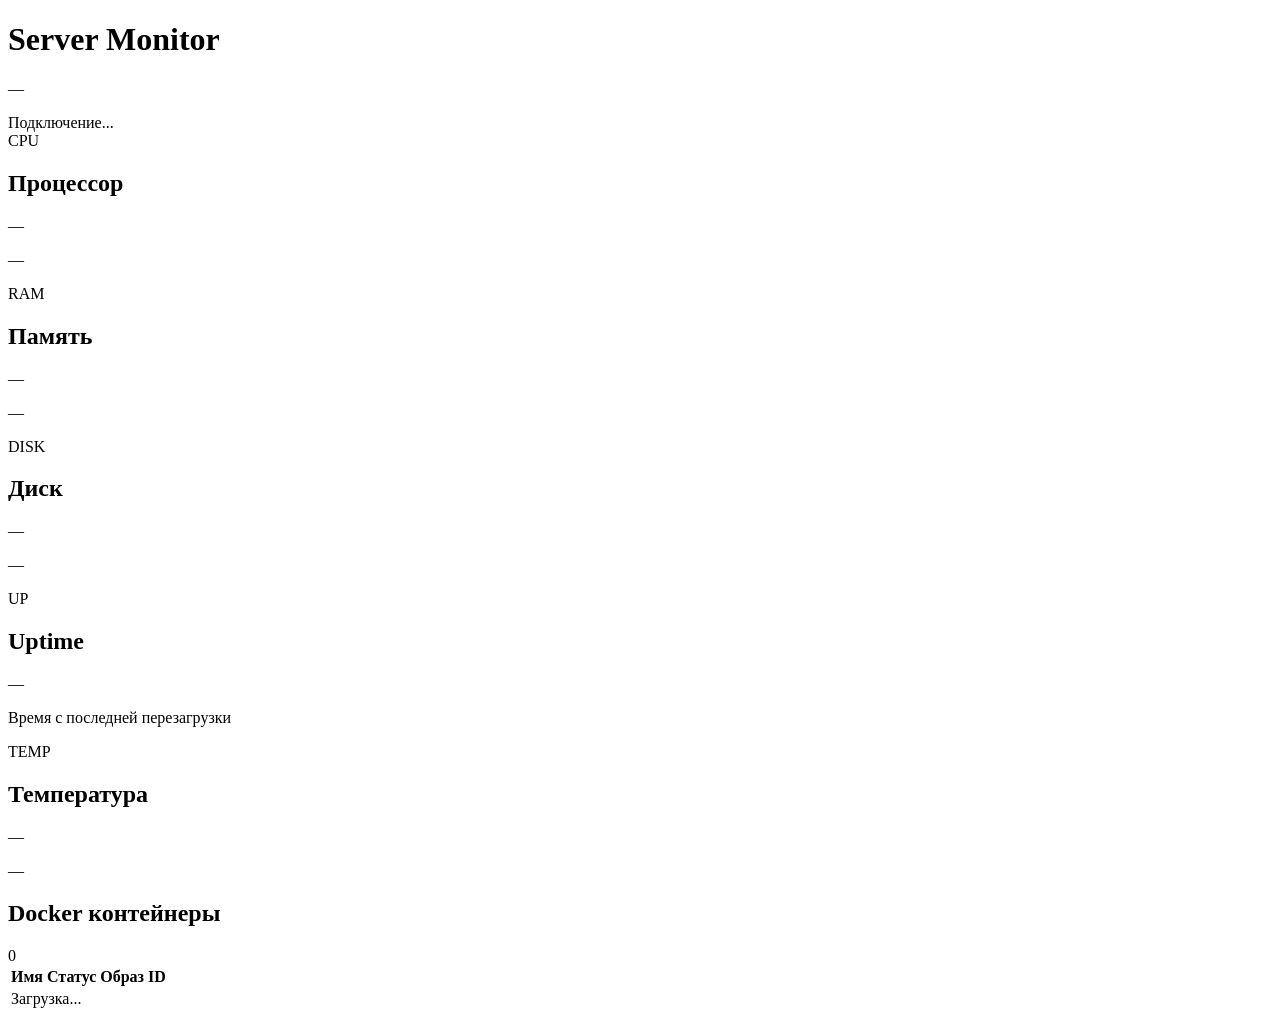
==== server-monitor/frontend/index.html @ d9b339ae "add server monitoring dashboard" ====
<!DOCTYPE html>
<html lang="ru">
<head>
  <meta charset="UTF-8">
  <meta name="viewport" content="width=device-width, initial-scale=1.0">
  <title>Server Monitor</title>
  <link rel="stylesheet" href="/static/css/style.css">
</head>
<body>
  <div class="dashboard">
    <header class="header">
      <div class="header__left">
        <h1 class="header__title">Server Monitor</h1>
        <p class="header__hostname" id="hostname">—</p>
      </div>
      <div class="header__right">
        <span class="status-dot" id="status-dot"></span>
        <span class="header__status" id="connection-status">Подключение...</span>
        <span class="header__updated" id="last-updated"></span>
      </div>
    </header>

    <section class="metrics-grid">
      <article class="metric-card" id="card-cpu">
        <div class="metric-card__header">
          <span class="metric-card__icon">CPU</span>
          <h2 class="metric-card__title">Процессор</h2>
        </div>
        <div class="metric-card__value" id="cpu-value">—</div>
        <div class="progress">
          <div class="progress__bar" id="cpu-bar"></div>
        </div>
        <p class="metric-card__meta" id="cpu-meta">—</p>
      </article>

      <article class="metric-card" id="card-ram">
        <div class="metric-card__header">
          <span class="metric-card__icon">RAM</span>
          <h2 class="metric-card__title">Память</h2>
        </div>
        <div class="metric-card__value" id="ram-value">—</div>
        <div class="progress">
          <div class="progress__bar" id="ram-bar"></div>
        </div>
        <p class="metric-card__meta" id="ram-meta">—</p>
      </article>

      <article class="metric-card" id="card-disk">
        <div class="metric-card__header">
          <span class="metric-card__icon">DISK</span>
          <h2 class="metric-card__title">Диск</h2>
        </div>
        <div class="metric-card__value" id="disk-value">—</div>
        <div class="progress">
          <div class="progress__bar" id="disk-bar"></div>
        </div>
        <p class="metric-card__meta" id="disk-meta">—</p>
      </article>

      <article class="metric-card metric-card--info" id="card-uptime">
        <div class="metric-card__header">
          <span class="metric-card__icon">UP</span>
          <h2 class="metric-card__title">Uptime</h2>
        </div>
        <div class="metric-card__value metric-card__value--large" id="uptime-value">—</div>
        <p class="metric-card__meta">Время с последней перезагрузки</p>
      </article>

      <article class="metric-card metric-card--info" id="card-temp">
        <div class="metric-card__header">
          <span class="metric-card__icon">TEMP</span>
          <h2 class="metric-card__title">Температура</h2>
        </div>
        <div class="metric-card__value metric-card__value--large" id="temp-value">—</div>
        <p class="metric-card__meta" id="temp-meta">—</p>
      </article>
    </section>

    <section class="docker-section">
      <div class="docker-section__header">
        <h2 class="docker-section__title">Docker контейнеры</h2>
        <span class="docker-section__count" id="docker-count">0</span>
      </div>
      <div class="table-wrap">
        <table class="docker-table">
          <thead>
            <tr>
              <th>Имя</th>
              <th>Статус</th>
              <th>Образ</th>
              <th>ID</th>
            </tr>
          </thead>
          <tbody id="docker-tbody">
            <tr>
              <td colspan="4" class="docker-table__empty">Загрузка...</td>
            </tr>
          </tbody>
        </table>
      </div>
      <p class="docker-error" id="docker-error" hidden></p>
    </section>
  </div>

  <script src="/static/js/app.js"></script>
</body>
</html>
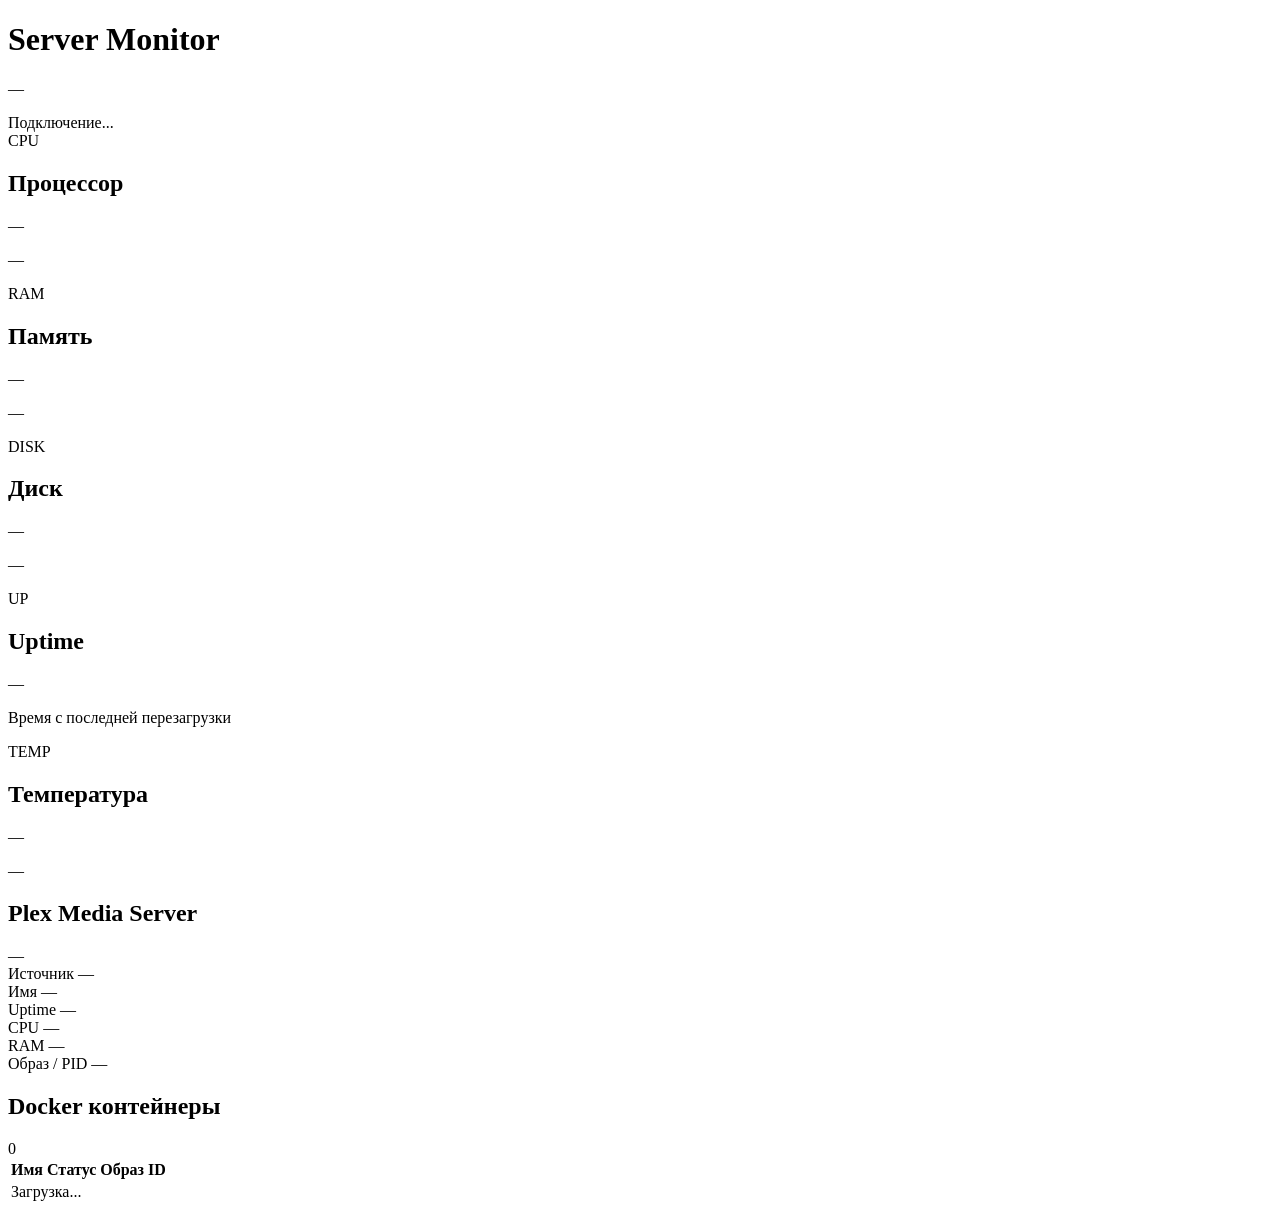
==== commit 1a26da0a: "add plex monitoring" ====
--- a/server-monitor/frontend/index.html
+++ b/server-monitor/frontend/index.html
@@ -76,6 +76,40 @@
       </article>
     </section>
 
+    <section class="plex-section" id="plex-section">
+      <div class="plex-section__header">
+        <h2 class="plex-section__title">Plex Media Server</h2>
+        <span class="status-badge" id="plex-status-badge">—</span>
+      </div>
+      <div class="plex-grid" id="plex-grid">
+        <div class="plex-stat">
+          <span class="plex-stat__label">Источник</span>
+          <span class="plex-stat__value" id="plex-source">—</span>
+        </div>
+        <div class="plex-stat">
+          <span class="plex-stat__label">Имя</span>
+          <span class="plex-stat__value" id="plex-name">—</span>
+        </div>
+        <div class="plex-stat">
+          <span class="plex-stat__label">Uptime</span>
+          <span class="plex-stat__value" id="plex-uptime">—</span>
+        </div>
+        <div class="plex-stat">
+          <span class="plex-stat__label">CPU</span>
+          <span class="plex-stat__value" id="plex-cpu">—</span>
+        </div>
+        <div class="plex-stat">
+          <span class="plex-stat__label">RAM</span>
+          <span class="plex-stat__value" id="plex-ram">—</span>
+        </div>
+        <div class="plex-stat">
+          <span class="plex-stat__label">Образ / PID</span>
+          <span class="plex-stat__value" id="plex-extra">—</span>
+        </div>
+      </div>
+      <p class="plex-empty" id="plex-empty" hidden>Plex не найден (контейнер plex/plexmediaserver или сервис plexmediaserver)</p>
+    </section>
+
     <section class="docker-section">
       <div class="docker-section__header">
         <h2 class="docker-section__title">Docker контейнеры</h2>
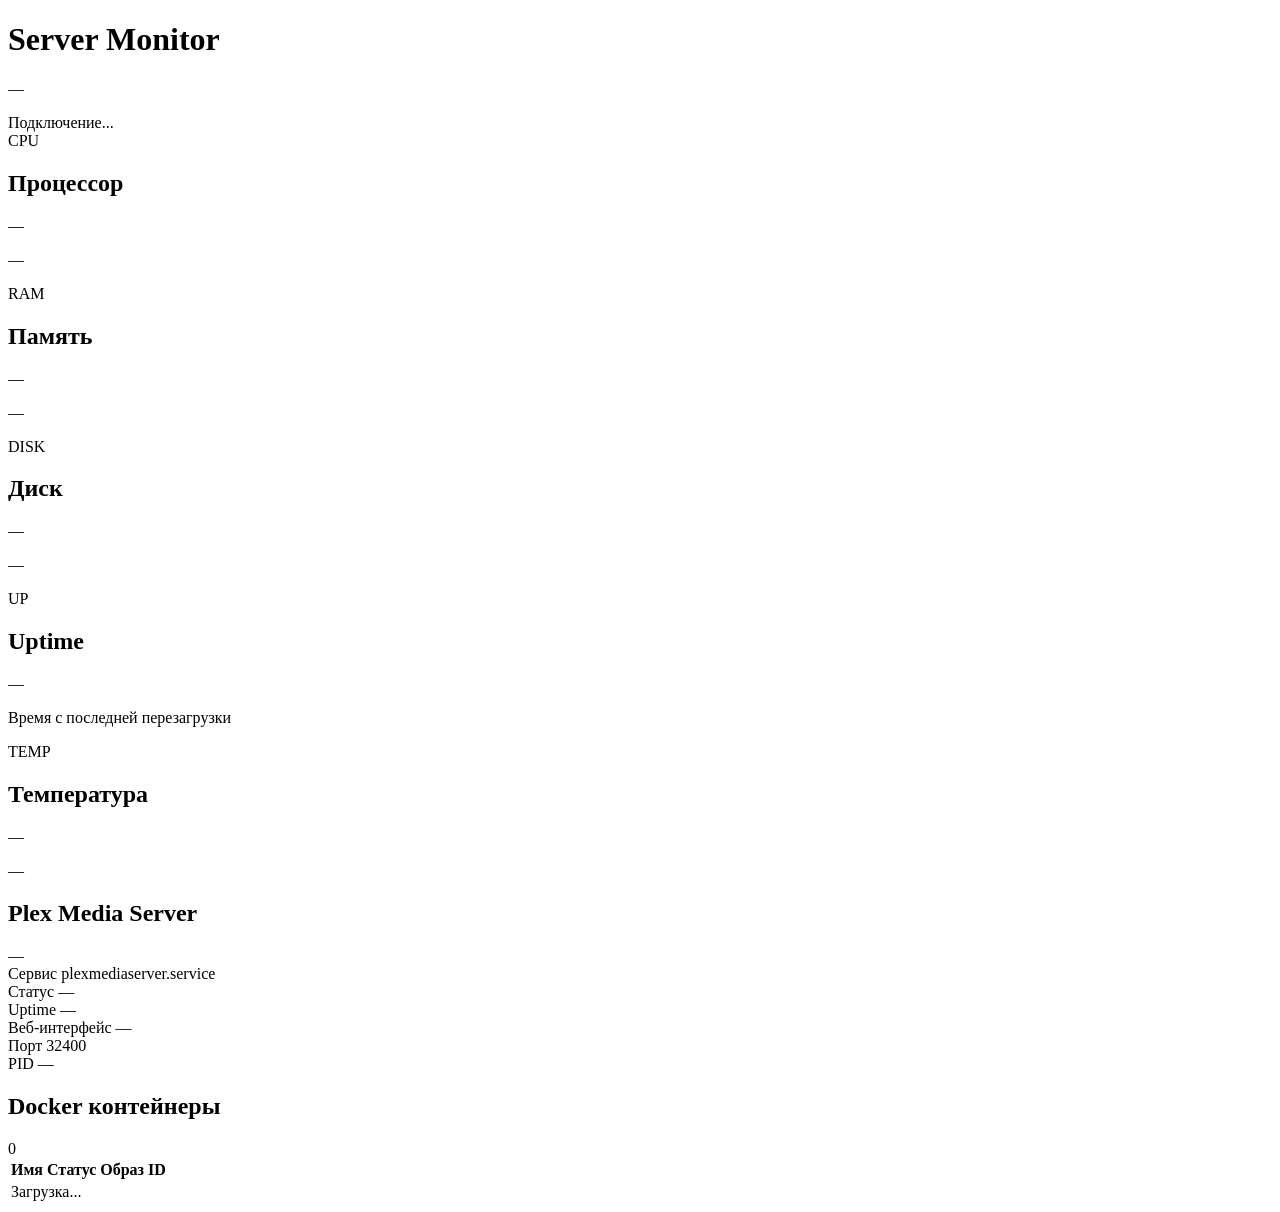
==== commit a7df4713: "add plex monitoring v2" ====
--- a/server-monitor/frontend/index.html
+++ b/server-monitor/frontend/index.html
@@ -83,31 +83,31 @@
       </div>
       <div class="plex-grid" id="plex-grid">
         <div class="plex-stat">
-          <span class="plex-stat__label">Источник</span>
-          <span class="plex-stat__value" id="plex-source">—</span>
+          <span class="plex-stat__label">Сервис</span>
+          <span class="plex-stat__value" id="plex-service">plexmediaserver.service</span>
         </div>
         <div class="plex-stat">
-          <span class="plex-stat__label">Имя</span>
-          <span class="plex-stat__value" id="plex-name">—</span>
+          <span class="plex-stat__label">Статус</span>
+          <span class="plex-stat__value" id="plex-status">—</span>
         </div>
         <div class="plex-stat">
           <span class="plex-stat__label">Uptime</span>
           <span class="plex-stat__value" id="plex-uptime">—</span>
         </div>
         <div class="plex-stat">
-          <span class="plex-stat__label">CPU</span>
-          <span class="plex-stat__value" id="plex-cpu">—</span>
+          <span class="plex-stat__label">Веб-интерфейс</span>
+          <span class="plex-stat__value" id="plex-web">—</span>
         </div>
         <div class="plex-stat">
-          <span class="plex-stat__label">RAM</span>
-          <span class="plex-stat__value" id="plex-ram">—</span>
+          <span class="plex-stat__label">Порт</span>
+          <span class="plex-stat__value" id="plex-port">32400</span>
         </div>
         <div class="plex-stat">
-          <span class="plex-stat__label">Образ / PID</span>
-          <span class="plex-stat__value" id="plex-extra">—</span>
+          <span class="plex-stat__label">PID</span>
+          <span class="plex-stat__value" id="plex-pid">—</span>
         </div>
       </div>
-      <p class="plex-empty" id="plex-empty" hidden>Plex не найден (контейнер plex/plexmediaserver или сервис plexmediaserver)</p>
+      <p class="plex-empty" id="plex-empty" hidden>Сервис plexmediaserver.service не найден</p>
     </section>
 
     <section class="docker-section">
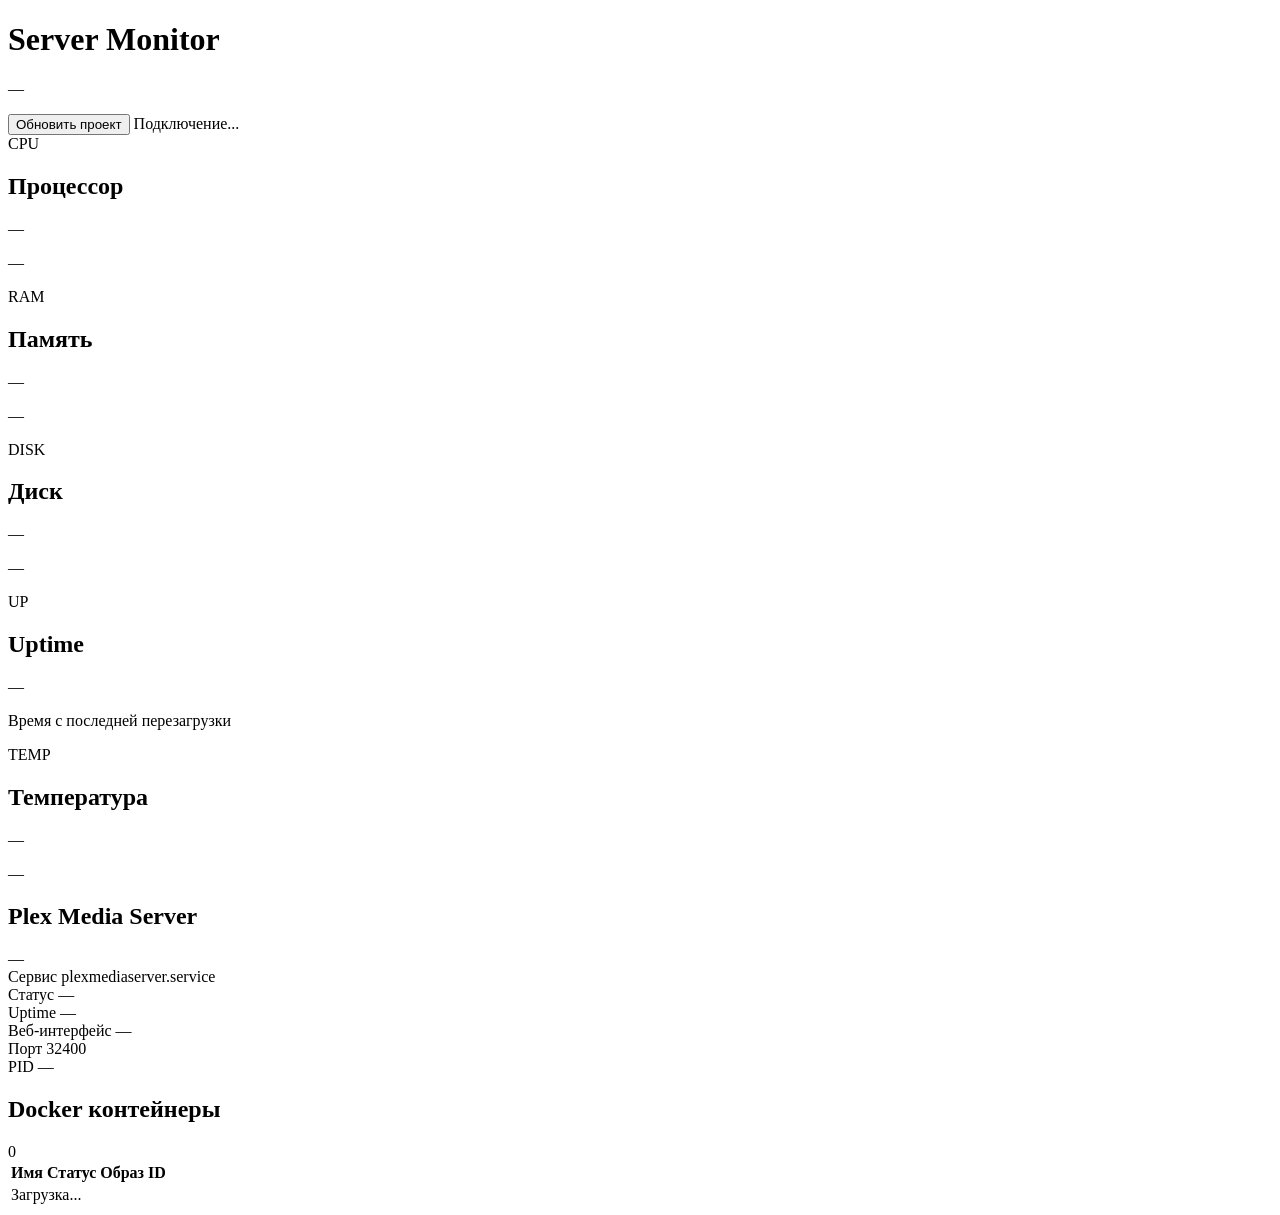
==== commit fa089a78: "add deploy agent" ====
--- a/server-monitor/frontend/index.html
+++ b/server-monitor/frontend/index.html
@@ -14,6 +14,7 @@
         <p class="header__hostname" id="hostname">—</p>
       </div>
       <div class="header__right">
+        <button class="update-button" id="update-project" type="button">Обновить проект</button>
         <span class="status-dot" id="status-dot"></span>
         <span class="header__status" id="connection-status">Подключение...</span>
         <span class="header__updated" id="last-updated"></span>
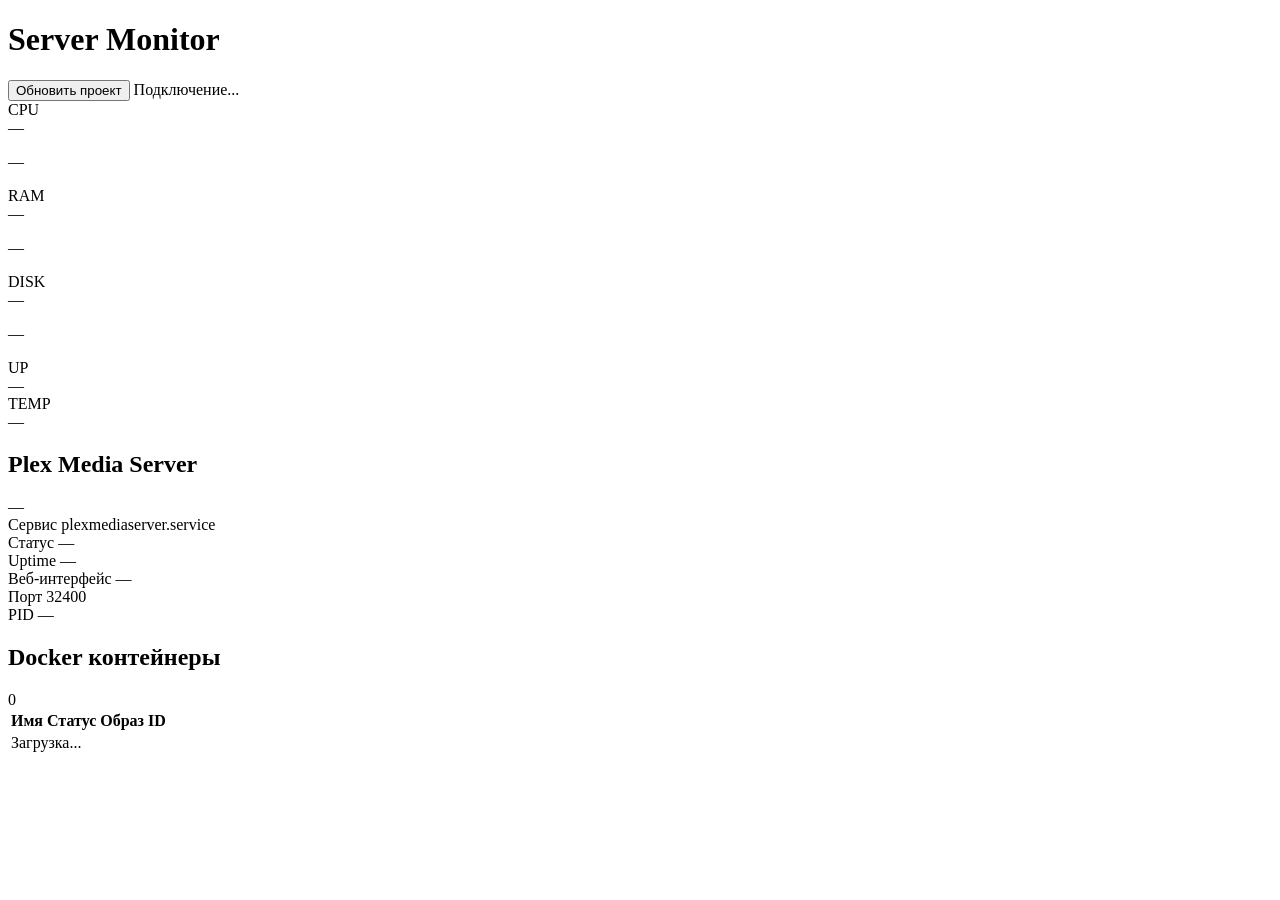
==== commit 4585261a: "web update" ====
--- a/server-monitor/frontend/index.html
+++ b/server-monitor/frontend/index.html
@@ -11,7 +11,6 @@
     <header class="header">
       <div class="header__left">
         <h1 class="header__title">Server Monitor</h1>
-        <p class="header__hostname" id="hostname">—</p>
       </div>
       <div class="header__right">
         <button class="update-button" id="update-project" type="button">Обновить проект</button>
@@ -25,7 +24,6 @@
       <article class="metric-card" id="card-cpu">
         <div class="metric-card__header">
           <span class="metric-card__icon">CPU</span>
-          <h2 class="metric-card__title">Процессор</h2>
         </div>
         <div class="metric-card__value" id="cpu-value">—</div>
         <div class="progress">
@@ -37,7 +35,6 @@
       <article class="metric-card" id="card-ram">
         <div class="metric-card__header">
           <span class="metric-card__icon">RAM</span>
-          <h2 class="metric-card__title">Память</h2>
         </div>
         <div class="metric-card__value" id="ram-value">—</div>
         <div class="progress">
@@ -49,7 +46,6 @@
       <article class="metric-card" id="card-disk">
         <div class="metric-card__header">
           <span class="metric-card__icon">DISK</span>
-          <h2 class="metric-card__title">Диск</h2>
         </div>
         <div class="metric-card__value" id="disk-value">—</div>
         <div class="progress">
@@ -58,22 +54,29 @@
         <p class="metric-card__meta" id="disk-meta">—</p>
       </article>
 
+      <article class="metric-card" id="card-media" hidden>
+        <div class="metric-card__header">
+          <span class="metric-card__icon">MEDIA</span>
+        </div>
+        <div class="metric-card__value" id="media-value">—</div>
+        <div class="progress">
+          <div class="progress__bar" id="media-bar"></div>
+        </div>
+        <p class="metric-card__meta" id="media-meta">—</p>
+      </article>
+
       <article class="metric-card metric-card--info" id="card-uptime">
         <div class="metric-card__header">
           <span class="metric-card__icon">UP</span>
-          <h2 class="metric-card__title">Uptime</h2>
         </div>
         <div class="metric-card__value metric-card__value--large" id="uptime-value">—</div>
-        <p class="metric-card__meta">Время с последней перезагрузки</p>
       </article>
 
       <article class="metric-card metric-card--info" id="card-temp">
         <div class="metric-card__header">
           <span class="metric-card__icon">TEMP</span>
-          <h2 class="metric-card__title">Температура</h2>
         </div>
         <div class="metric-card__value metric-card__value--large" id="temp-value">—</div>
-        <p class="metric-card__meta" id="temp-meta">—</p>
       </article>
     </section>
 
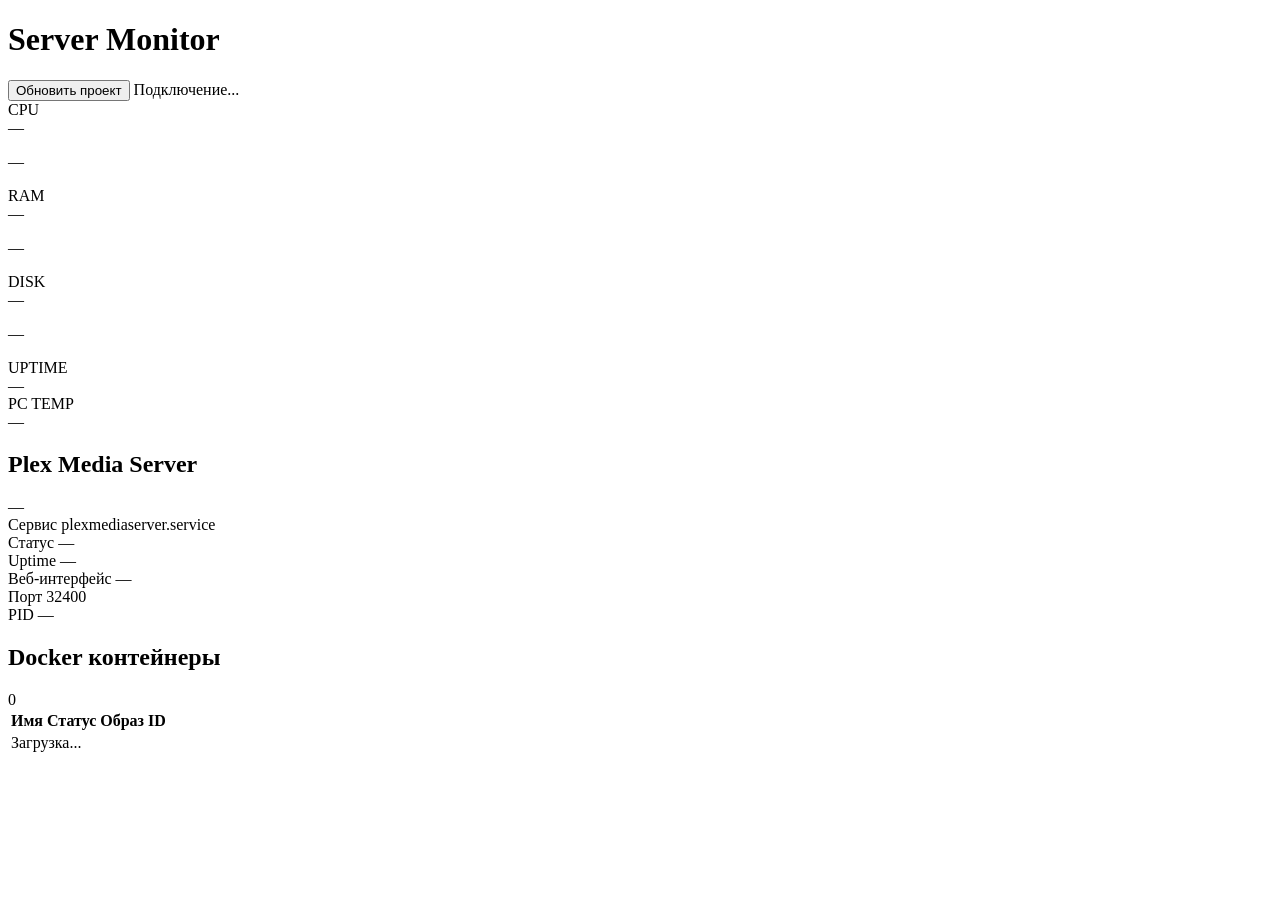
==== commit c98175bd: "web update v3" ====
--- a/server-monitor/frontend/index.html
+++ b/server-monitor/frontend/index.html
@@ -4,7 +4,7 @@
   <meta charset="UTF-8">
   <meta name="viewport" content="width=device-width, initial-scale=1.0">
   <title>Server Monitor</title>
-  <link rel="stylesheet" href="/static/css/style.css">
+  <link rel="stylesheet" href="/static/css/style.css?v=3">
 </head>
 <body>
   <div class="dashboard">
@@ -54,27 +54,18 @@
         <p class="metric-card__meta" id="disk-meta">—</p>
       </article>
 
-      <article class="metric-card" id="card-media" hidden>
-        <div class="metric-card__header">
-          <span class="metric-card__icon">MEDIA</span>
-        </div>
-        <div class="metric-card__value" id="media-value">—</div>
-        <div class="progress">
-          <div class="progress__bar" id="media-bar"></div>
-        </div>
-        <p class="metric-card__meta" id="media-meta">—</p>
-      </article>
+      <div class="metrics-grid__dynamic" id="storage-disks"></div>
 
       <article class="metric-card metric-card--info" id="card-uptime">
         <div class="metric-card__header">
-          <span class="metric-card__icon">UP</span>
+          <span class="metric-card__icon">UPTIME</span>
         </div>
         <div class="metric-card__value metric-card__value--large" id="uptime-value">—</div>
       </article>
 
       <article class="metric-card metric-card--info" id="card-temp">
         <div class="metric-card__header">
-          <span class="metric-card__icon">TEMP</span>
+          <span class="metric-card__icon">PC TEMP</span>
         </div>
         <div class="metric-card__value metric-card__value--large" id="temp-value">—</div>
       </article>
@@ -140,6 +131,6 @@
     </section>
   </div>
 
-  <script src="/static/js/app.js"></script>
+  <script src="/static/js/app.js?v=3"></script>
 </body>
 </html>
